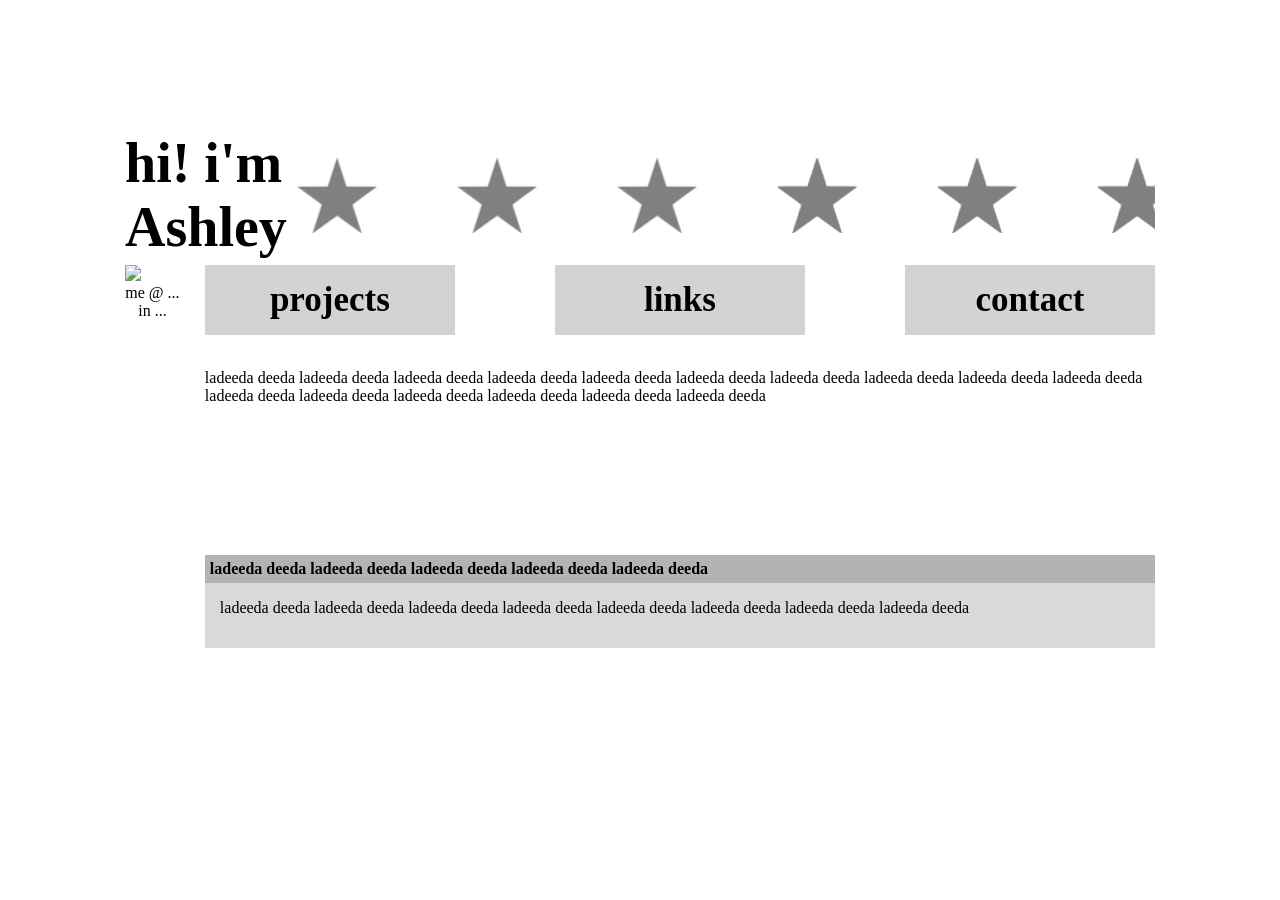
==== index.html @ c1042c4a "Update index.html update image source" ====
<!DOCTYPE html>
<html>
  <head>
    <meta charset="UTF-8">
    <meta name="viewport" content="width=device-width, initial-scale=1.0">
    <title>Ashley Burton</title>
    <link href="style.css" rel="stylesheet" type="text/css" media="all">
    <link rel="icon" type="image/x-icon" href="star-64.png">
  </head>
  
  <body>
    <div class="head">
      <p style="font-size: 350%;"><strong>hi! i'm <br> Ashley</strong></p>
      
      <div class="carousel">
        <div class="group">
          <div class="card"></div>
          <div class="card"></div>
          <div class="card"></div>
          <div class="card"></div>
          <div class="card"></div>
          <div class="card"></div>
        </div>
        <div aria-hidden class="group">
          <div class="card"></div>
          <div class="card"></div>
          <div class="card"></div>
          <div class="card"></div>
          <div class="card"></div>
          <div class="card"></div>
        </div>
      </div>
    </div>
    
    <div class="home-container">
      <div class="pic">
        <!--dashed boarder arounnd picture-->
        <img src="image.png">
        <p>me @ ... in ...</p>
      </div>
      
      <div>
        <div class="nav-button">
          <a href="https://ashleeighy.github.io/projects.html" class="button">projects</a>
          
          <a href="#link-popup" class="button">links</a>
          <div class="popup" id="link-popup">
            <div class="popup-inner">
              <!--absolute poition doesnt work for dynamic devices-->
              <h3>Links<a href="#" class="exit">[x]</a></h3>
              <div class="outside">
                <!--draw logos + label to match color theme-->
                <a href="https://www.linkedin.com/in/ashley-burton-00ba9631b/" target="_blank"><img src="/Portfolio/linkedin.png"></a>
                <a href="https://www.instagram.com/_ashleeighy/" target="_blank"><img src="/Portfolio/instagram.png"></a>
                <a href="https://github.com/ashleeighy" target="_blank"><img src="/Portfolio/github.png"></a>
              </div>
              <p style="background-color: lightgray; text-align:center;">clicking these links will open a new tab</p>
            </div>
          </div>
          
          <a href="#contact-popup" class="button">contact</a>
          <div class="popup" id="contact-popup">
            <div class="popup-inner">
              <h3>Contact<a href="#" class="exit">[x]</a></h3>
              <center>
                <p>easiest way to reach me is email</p>
                <p style="font-weight:bold">email: a5burton@uwaterloo.ca</p>
                <p>press this button to open your mailing app</p>
                <a href="mailto:a5burton@uwaterloo.ca?subject=Mail from Portfolio Site">Send me Mail!</a>
              </center>
            </div>
          </div>
        </div>
        
        <br>
        <p>
          ladeeda deeda ladeeda deeda ladeeda deeda ladeeda deeda ladeeda deeda ladeeda deeda ladeeda deeda ladeeda deeda 
          ladeeda deeda ladeeda deeda ladeeda deeda ladeeda deeda ladeeda deeda ladeeda deeda ladeeda deeda ladeeda deeda 
        </p>
        
        <div class="yum">
          <h4>ladeeda deeda ladeeda deeda ladeeda deeda ladeeda deeda ladeeda deeda </h4>
          <p>ladeeda deeda ladeeda deeda ladeeda deeda ladeeda deeda ladeeda deeda ladeeda deeda ladeeda deeda ladeeda deeda </p>
        </div>
        
      </div>
    </div>
    
  </body>
</html>
---- style.css ----
body{
  margin: 125px;
}
/*----------------------------------------------------------------------turn sizes adaptable so they adjust with the page changing size/ minimizing the stars too*/
/*HOME PAGE----------------------------------------------------------------------*/
.head{
  display: flex;
  gap: 10px;
  margin: -50px 0 -50px;
  pointer-events: none;
}

.carousel{
  width: 90%;
  display: flex;
  overflow-x: auto;
}

.carousel::-webkit-scrollbar{
  display: none;
}

.group{
  display: flex;
  align-items: center;
  gap: 5em;
  animation: spin 10s infinite linear;
  padding-right: 5em;
}

.card{
  flex: 0 0 5em;
  height: 75px;
  background-image: url("star-64.png");
  background-size: cover;       
  background-position: center;   
}

@keyframes spin {
  from {translate: 0;}
  to {translate: -100%;}
}

.home-container {
  display: flex;
  gap: 25px;
}

.pic p{
  text-align: center;
  margin-top: -1px;
}

.nav-button{
  display: flex;
  justify-content: space-between;
}

.button{
  background-color: lightgrey;
  width: 250px;
  padding: 15px 0px 15px;
  text-decoration: none;
  font-size: 35px;
  color: black;
  text-align: center;
  font-weight: bold;
}

.button:hover{
  box-shadow:0 8px 16px 0 rgba(0,0,0,0.6)
}

.yum{
  background-color: #d9d9d9;
  padding: 15px;
  margin-top: 150px;
}

.yum h4{
  margin: -15px -15px 0 -15px;
  padding: 5px;
  background-color: #b3b3b3;
}
/*PROJECTS PAGE---------------------------------------------------------------*/
.home-link{
  position: absolute;
  top: 10px;
  left: 15px;
}

.titles{
  margin-bottom: -50px;
}

.projects-container {
  display: grid;
  grid-template-columns: auto auto;
  grid-template-rows: repeat(3, 150px);
  gap: 10px;
}

.projects-container div {
  background-color: #f1f1f1;
  padding: 10px;
  box-shadow:0 8px 16px 0 rgba(0,0,0,0.6)
}

.projects-container div:hover{
  box-shadow: none;
}

/*Left column*/
.item1 {
  grid-column: 1;
  grid-row: 1;
  margin-bottom: -75px;
}

.item2 {
  grid-column: 1;
  grid-row: 2;
  margin-top: 75px;
  margin-bottom: -160px;
}

/*Right column*/
.item4 {
  grid-column: 2;
  grid-row: 2;
}

.item5 {
  grid-column: 2;
  grid-row: 3;
}
/*LINK AND CONTACT POPUP----------------------------------------------------------------*/
.popup{
  opacity: 0;
  pointer-events: none;
  transition: 0.4s;
  position: fixed;
  top: 0;
  left: 0;
  right: 0;
  bottom: 0;
  z-index: 99;
  background-color: rgba(0, 0, 0, 0.2);
  display: flex;
  justify-content: center;
  align-items: center;
  padding: 16px;
}

.popup-inner{
  background: #FFF;
  padding: 32px 16px;
  width: 500px;
  height: 125px;
}

.popup:target{
  opacity: 1;
  pointer-events: all;
}

.popup h3{
  background-color: #b3b3b3;
  margin: -32px -16px 5px -16px;
  padding: 5px;
  font-weight: bold;
}

.exit{
  text-align: right;
  text-decoration: none;
  color: black;
  position: absolute;
  top: 305px;
  right: 508px;
}

.exit:hover{
  font-size: 20px;
}

.outside{
  display: flex;
  gap: 30px;
  justify-content: center;
  margin: 25px 0 25px;
}

.outside img{
  width: 75px;
  height: 75px;
}
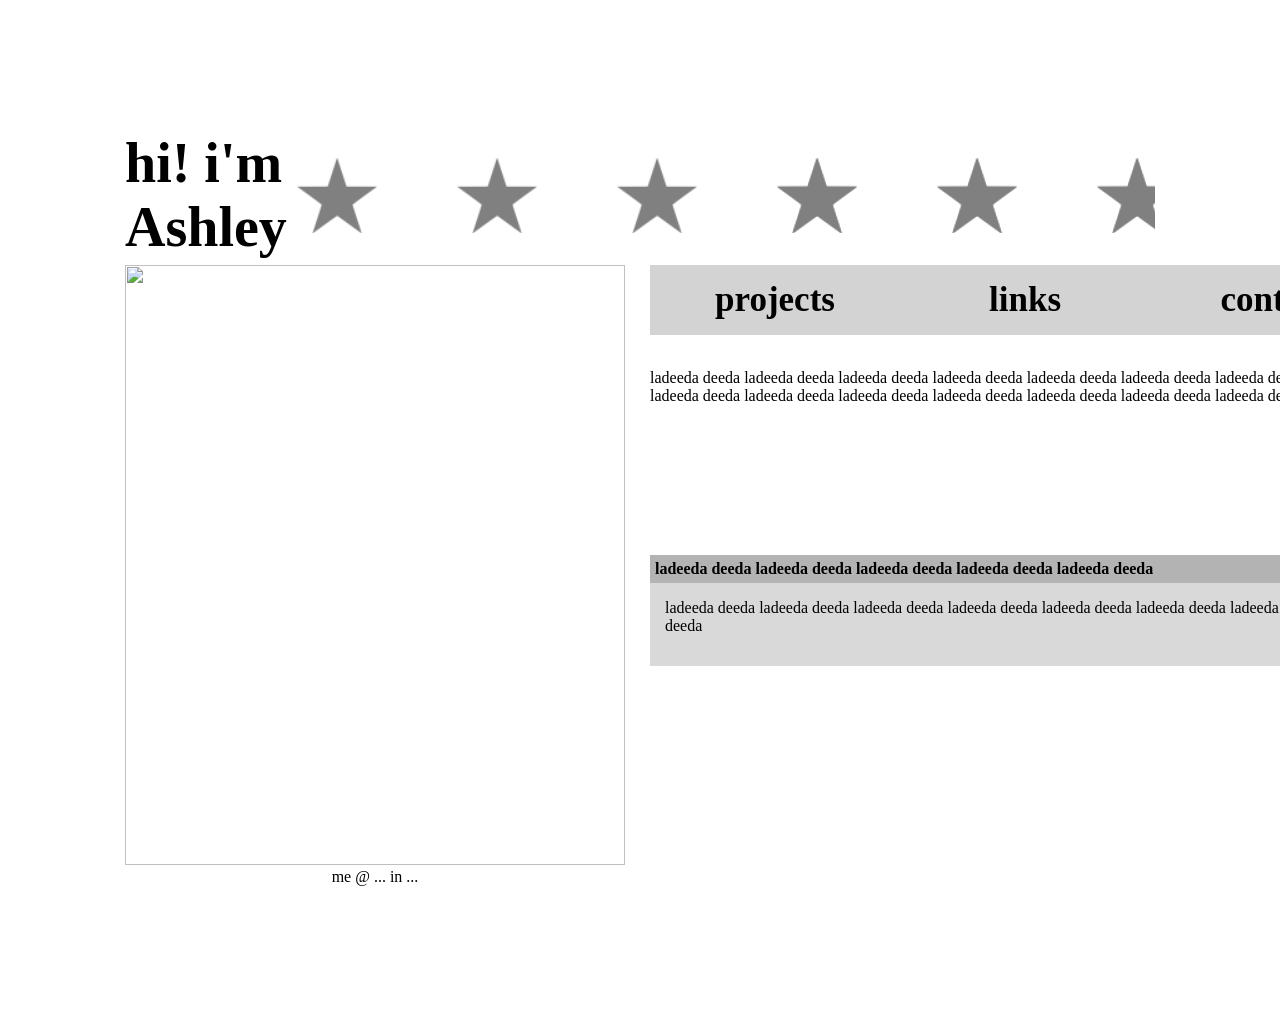
==== commit fe8c217d: "Update index.html image size update" ====
--- a/index.html
+++ b/index.html
@@ -35,7 +35,7 @@
     <div class="home-container">
       <div class="pic">
         <!--dashed boarder arounnd picture-->
-        <img src="image.png">
+        <img src="image.png" width="500" height="600">
         <p>me @ ... in ...</p>
       </div>
       
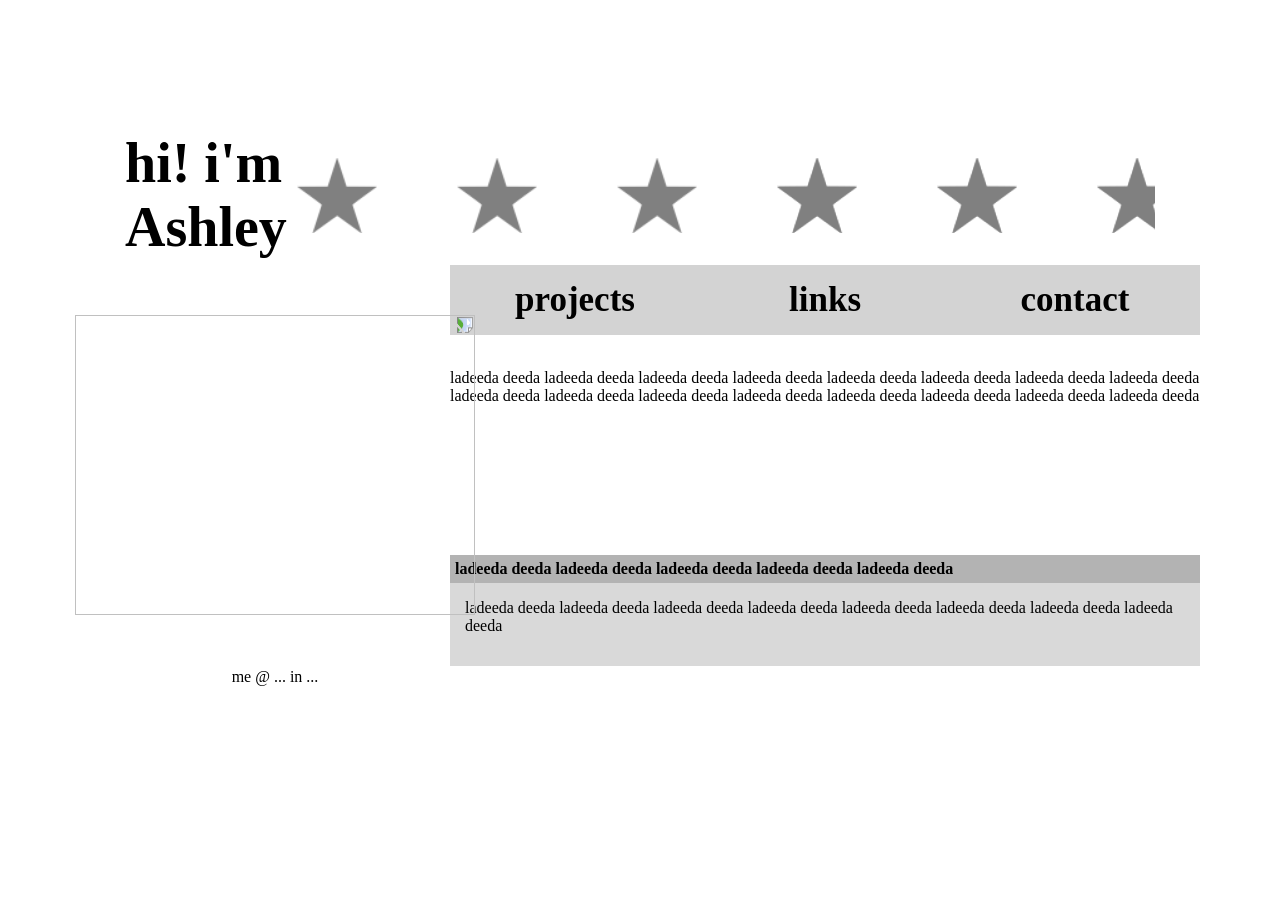
==== commit b2243624: "Update index.html image" ====
--- a/index.html
+++ b/index.html
@@ -35,7 +35,7 @@
     <div class="home-container">
       <div class="pic">
         <!--dashed boarder arounnd picture-->
-        <img src="image.png" width="500" height="600">
+        <img src="image.png" style="transform: rotate(90deg); width: 300px; height: 400px;">
         <p>me @ ... in ...</p>
       </div>
       
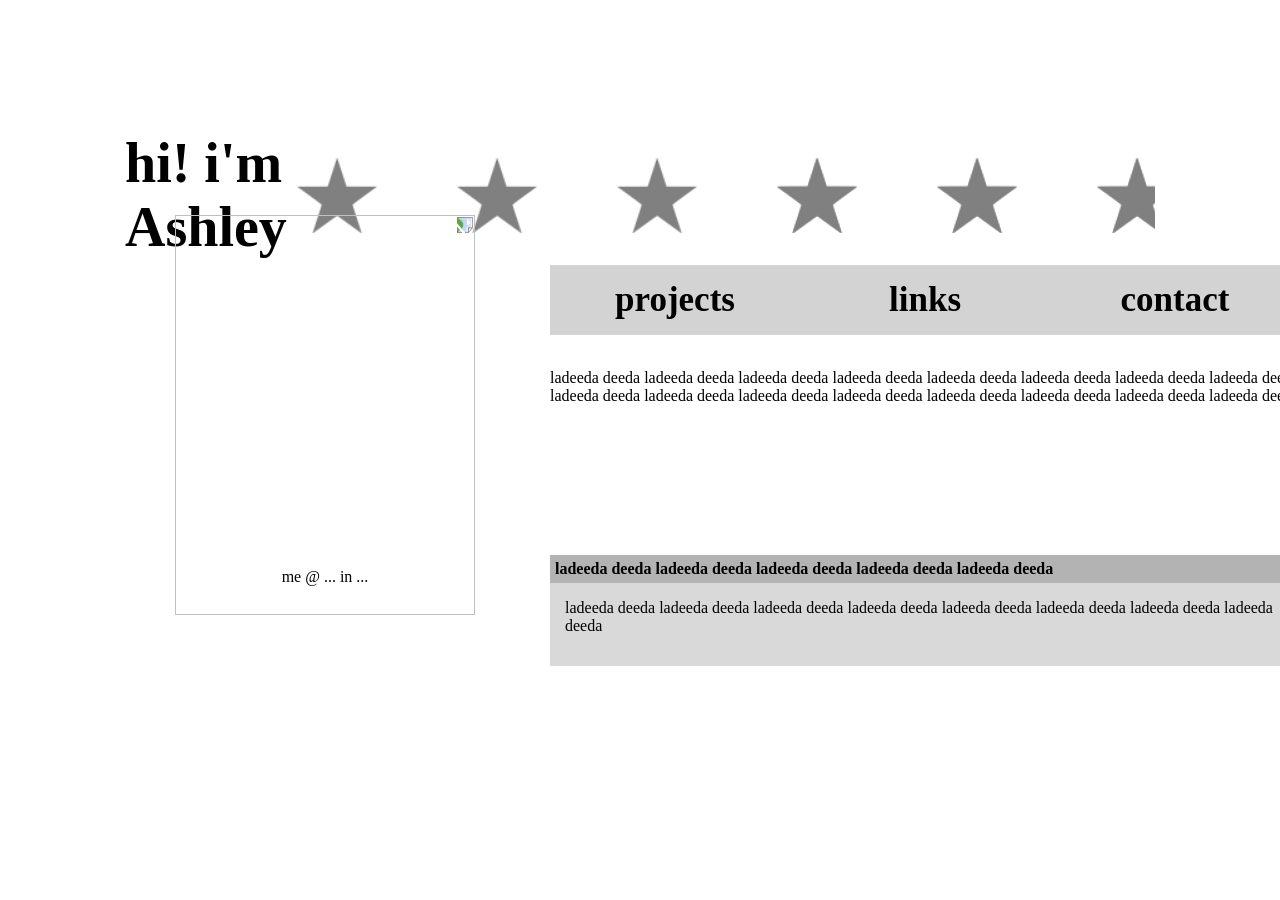
==== commit e1d5fd2f: "Update index.html image" ====
--- a/index.html
+++ b/index.html
@@ -35,7 +35,7 @@
     <div class="home-container">
       <div class="pic">
         <!--dashed boarder arounnd picture-->
-        <img src="image.png" style="transform: rotate(90deg); width: 300px; height: 400px;">
+        <img src="image.png" style="transform: rotate(90deg); width: 400px; height: 300px;">
         <p>me @ ... in ...</p>
       </div>
       
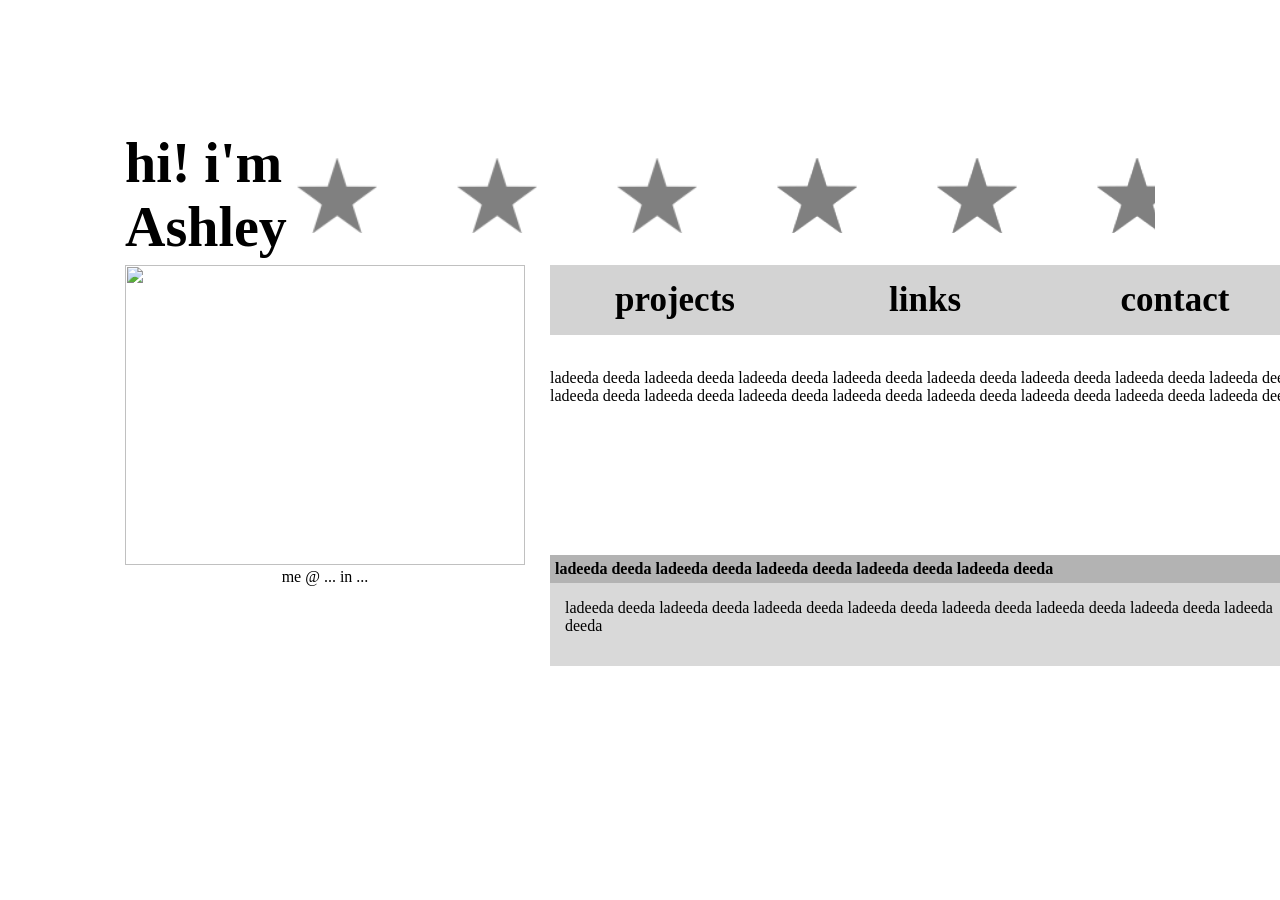
==== commit e4e587b6: "Update index.html image" ====
--- a/index.html
+++ b/index.html
@@ -35,7 +35,7 @@
     <div class="home-container">
       <div class="pic">
         <!--dashed boarder arounnd picture-->
-        <img src="image.png" style="transform: rotate(90deg); width: 400px; height: 300px;">
+        <img src="image.png" style="width: 400px; height: 300px;">
         <p>me @ ... in ...</p>
       </div>
       
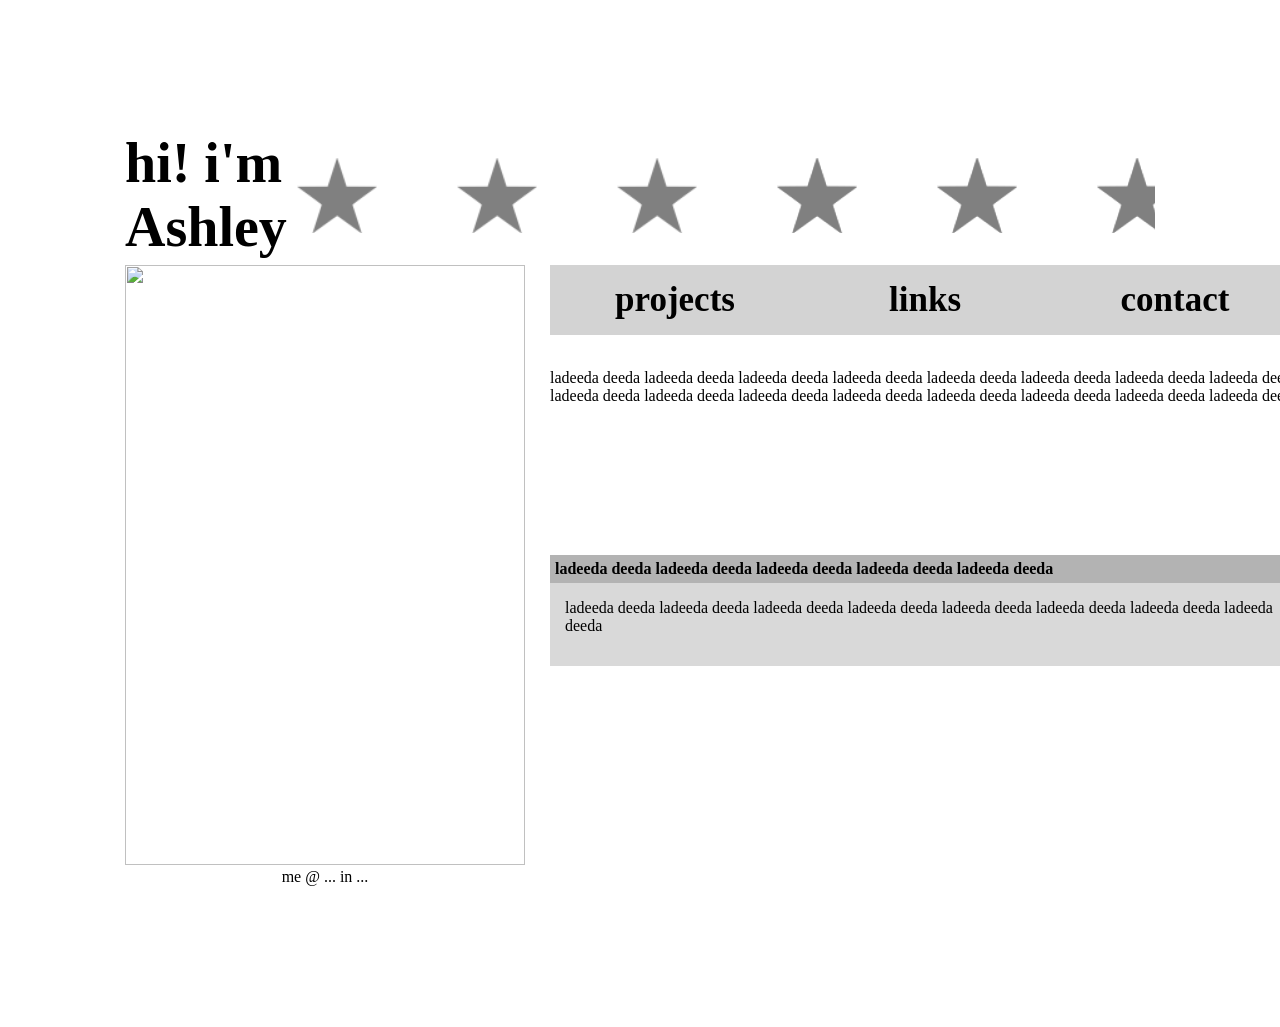
==== commit e250a7df: "Update index.html image" ====
--- a/index.html
+++ b/index.html
@@ -35,7 +35,7 @@
     <div class="home-container">
       <div class="pic">
         <!--dashed boarder arounnd picture-->
-        <img src="image.png" style="width: 400px; height: 300px;">
+        <img src="image.png" style="width: 400px; height: 600px;">
         <p>me @ ... in ...</p>
       </div>
       
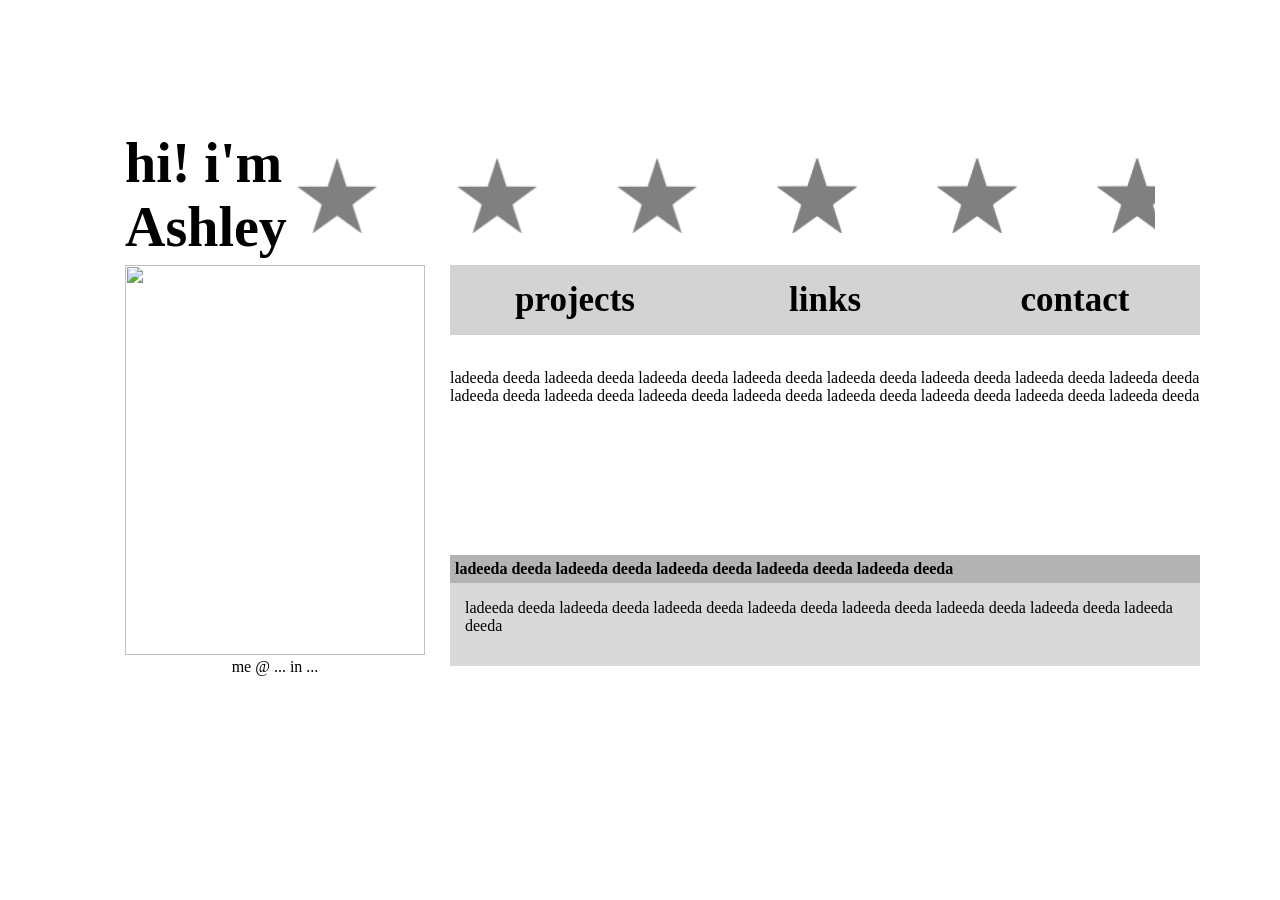
==== commit b6d6ad9e: "Update index.html image" ====
--- a/index.html
+++ b/index.html
@@ -35,7 +35,7 @@
     <div class="home-container">
       <div class="pic">
         <!--dashed boarder arounnd picture-->
-        <img src="image.png" style="width: 400px; height: 600px;">
+        <img src="image.png" style="width: 300px; height: 390px;">
         <p>me @ ... in ...</p>
       </div>
       
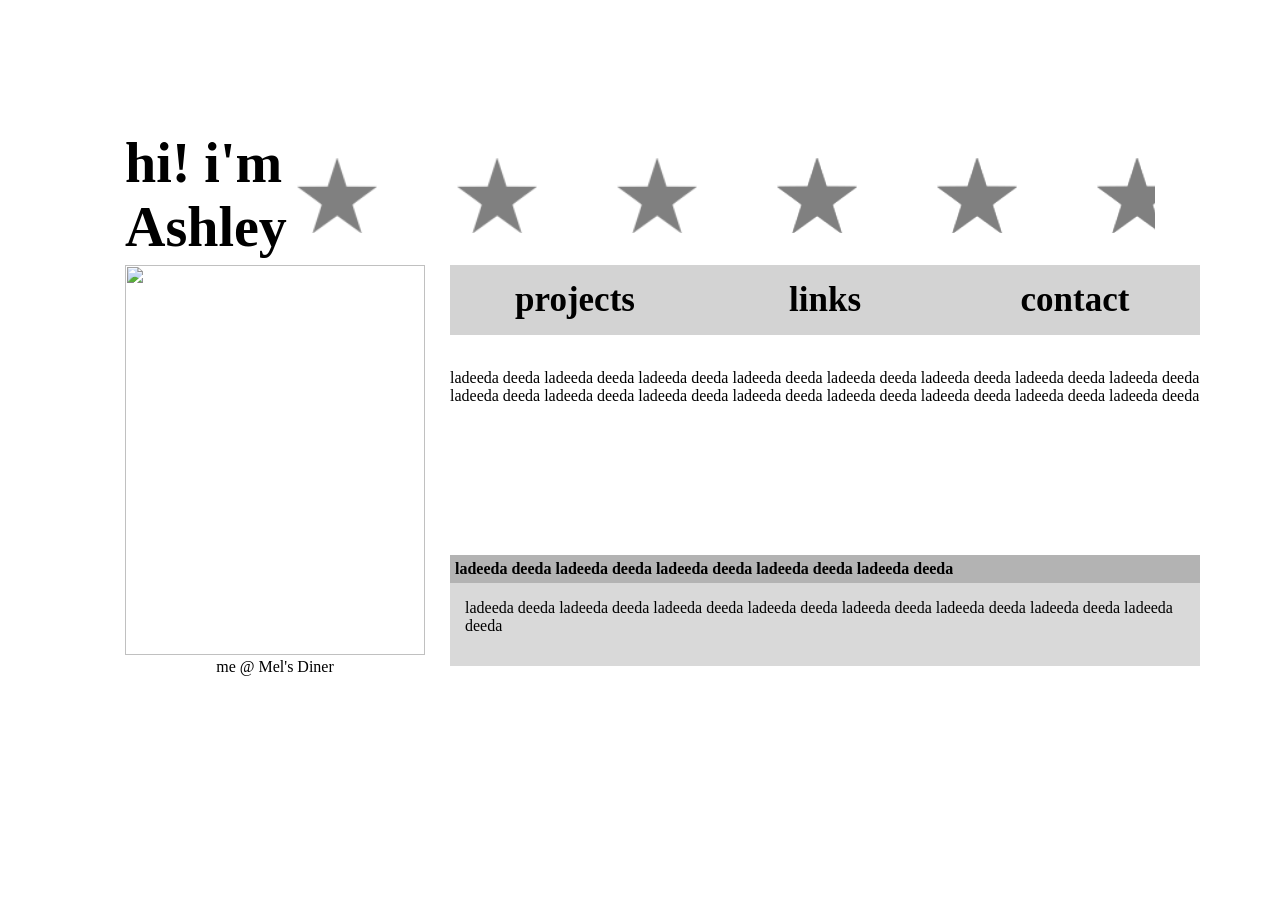
==== commit 8f8e97ad: "Update index.html" ====
--- a/index.html
+++ b/index.html
@@ -9,9 +9,10 @@
   </head>
   
   <body>
+    <!--decor above nav-->
     <div class="head">
       <p style="font-size: 350%;"><strong>hi! i'm <br> Ashley</strong></p>
-      
+      <!--star carousel-->
       <div class="carousel">
         <div class="group">
           <div class="card"></div>
@@ -36,28 +37,26 @@
       <div class="pic">
         <!--dashed boarder arounnd picture-->
         <img src="image.png" style="width: 300px; height: 390px;">
-        <p>me @ ... in ...</p>
+        <p>me @ Mel's Diner</p>
       </div>
-      
+      <!--navigation to project page + popup "pages"-->
       <div>
         <div class="nav-button">
           <a href="https://ashleeighy.github.io/projects.html" class="button">projects</a>
-          
+          <!--links popup-->
           <a href="#link-popup" class="button">links</a>
           <div class="popup" id="link-popup">
             <div class="popup-inner">
-              <!--absolute poition doesnt work for dynamic devices-->
               <h3>Links<a href="#" class="exit">[x]</a></h3>
               <div class="outside">
-                <!--draw logos + label to match color theme-->
-                <a href="https://www.linkedin.com/in/ashley-burton-00ba9631b/" target="_blank"><img src="/Portfolio/linkedin.png"></a>
-                <a href="https://www.instagram.com/_ashleeighy/" target="_blank"><img src="/Portfolio/instagram.png"></a>
-                <a href="https://github.com/ashleeighy" target="_blank"><img src="/Portfolio/github.png"></a>
+                <a href="https://www.instagram.com/_ashleeighy/" target="_blank"><img src="instagram.png"></a>
+                <a href="https://www.linkedin.com/in/ashley-burton-00ba9631b/" target="_blank"><img src="linkedin.png"></a>
+                <a href="https://github.com/ashleeighy" target="_blank"><img src="github.png"></a>
               </div>
-              <p style="background-color: lightgray; text-align:center;">clicking these links will open a new tab</p>
+              <p style="background-color: lightgray; text-align:center;">(clicking these links will open a new tab)</p>
             </div>
           </div>
-          
+          <!--contact popup-->
           <a href="#contact-popup" class="button">contact</a>
           <div class="popup" id="contact-popup">
             <div class="popup-inner">
@@ -71,20 +70,18 @@
             </div>
           </div>
         </div>
-        
+        <!--intorduction paragraph-->
         <br>
         <p>
           ladeeda deeda ladeeda deeda ladeeda deeda ladeeda deeda ladeeda deeda ladeeda deeda ladeeda deeda ladeeda deeda 
           ladeeda deeda ladeeda deeda ladeeda deeda ladeeda deeda ladeeda deeda ladeeda deeda ladeeda deeda ladeeda deeda 
         </p>
-        
+        <!--innterests paragraph-->
         <div class="yum">
           <h4>ladeeda deeda ladeeda deeda ladeeda deeda ladeeda deeda ladeeda deeda </h4>
           <p>ladeeda deeda ladeeda deeda ladeeda deeda ladeeda deeda ladeeda deeda ladeeda deeda ladeeda deeda ladeeda deeda </p>
-        </div>
-        
+        </div>  
       </div>
     </div>
-    
   </body>
 </html>
